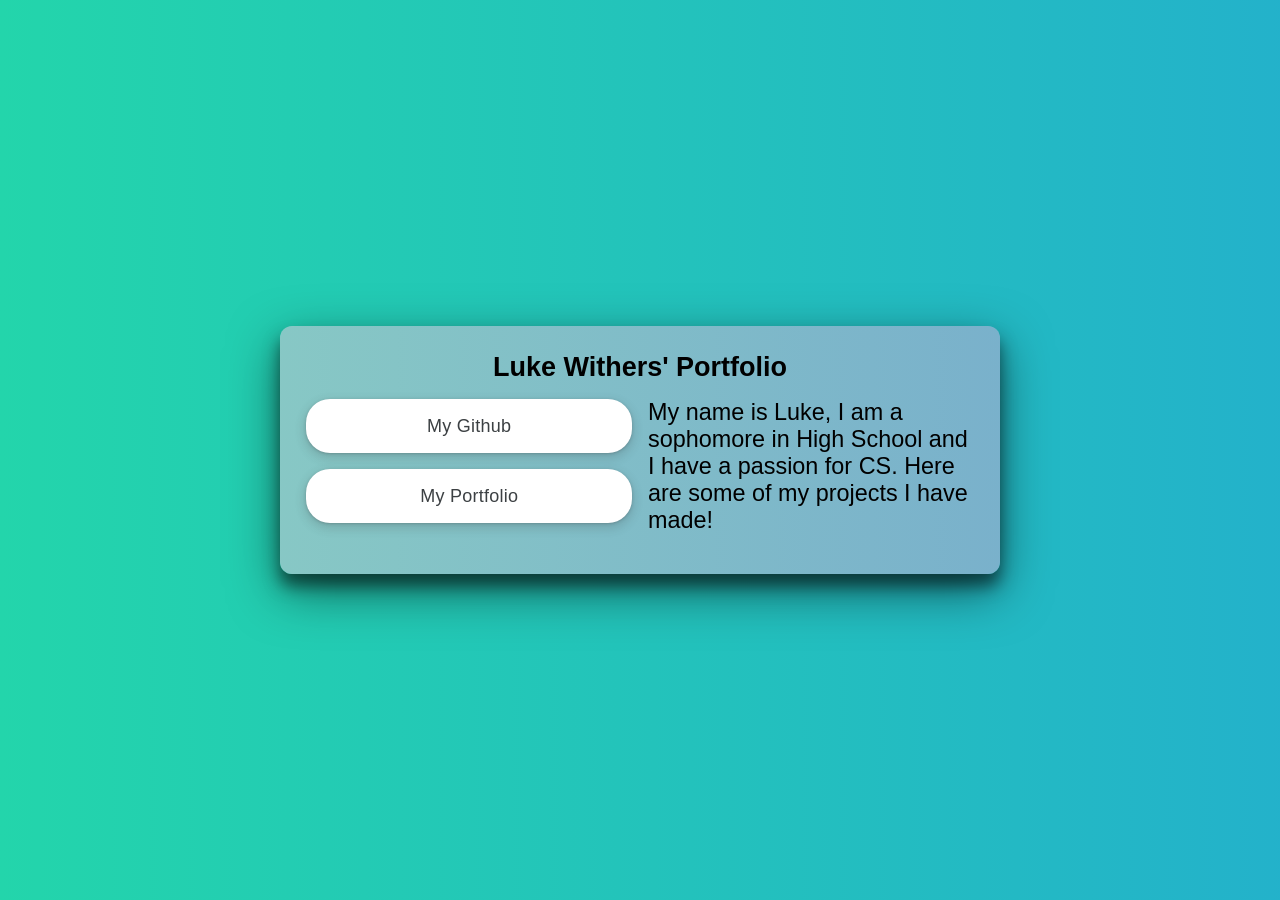
==== index.html @ 7259480e "Rename portfolio.html to index.html" ====
<!DOCTYPE html>
<html>
<head>
    <link rel="stylesheet" href="portfolio.css">
    <meta name="viewport" content="width=device-width, initial-scale=1.0">
</head>

<body>
    <div class="container">
        <section class="one js-scroll">
            <div class="content">
                <h1 id="fronttitle">Luke Withers' Portfolio</h1>
                <p id="fronttext">My name is Luke, I am a sophomore in High School and I have a passion for CS. Here are some of my projects I have made!</p>
                <button id="frontgithub">My Github</button>
                <button id="frontportfolio" class="test">My Portfolio</button>
            </div>
        </section>
        <section class="two js-scroll">
            <div class="content">
                <h1 id="typetesttitle">TypeTest</h1>
                <p id="typetesttext">TypeTest is a website I created as a way to practice and improve typing speed. It was made to be simple yet practical with its UX and stat keeping.</p>
                <button id="typetestgithub">Open Github</button>
                <button id="typetestwebsite">Open As Website</button>
            </div>
        </section>
        <section class="three js-scroll">
            <div class="content">
                <h1 id="wordleytitle">Wordley</h1>
                <p id="wordleytext">Wordley is a word game where your goal is to guess the secret word. It is highly inspired by Wordle, and was just something to challenge myself with.</p>
                <button id="wordleygithub">Open Github</button>
                <button id="wordleywebsite">Open As Website</button>
            </div>
        </section>
        <section class="four js-scroll">
            <div class="content">
                <h1 id="caloriecountertitle">Calorie Counter</h1>
                <p id="caloriecountertext">Calorie Counter was the first website I ever made. It was very basic with no features such as scaling to your screen.</p>
                <button id="caloriecountergithub">Open Github</button>
                <button id="caloriecounterwebsite">Open As Website</button>
            </div>
        </section>
        <section class="five js-scroll">
            <div class="content">
                <h1 id="hwplannertitle">Homework Planner</h1>
                <!-- <p id="hwplannertext">This was the 2nd website I made. I improved a lot in my design and JavaScript skills, however still no scaling to your screen.</p> -->
                <p id="hwplannertext">This was the 2nd website I made. I improved a lot in my design. My crush liked this website. I wish she liked me.</p>
                <button id="hwplannergithub">Open Github</button>
                <button id="hwplannerwebsite">Open As Website</button>
            </div>
        </section>
    </div>
</body>

<script src="https://ajax.googleapis.com/ajax/libs/jquery/3.6.0/jquery.min.js"></script>
<script src="portfolio.js"></script>

</html>
---- portfolio.css ----
* {
    margin: 0;
    padding: 0;
    box-sizing: border-box;
    font-family: sans-serif;
}

section {
    height: 100vh;
    display: flex;
    justify-content: center;
    align-items: center;
    scroll-snap-align: start;
    scroll-snap-stop: always;
}

.container {
    scroll-snap-type: y mandatory;
    overflow-y: scroll;
    overflow: hidden;
    height: 100vh;
    background-color: black;
}

.content {
    width: 80vh;
    display: grid;
    height: fit-content;
    grid-template-columns: 2fr 2fr;
    grid-template-rows: 0.15fr 0.15fr 0.15fr;
    grid-template-areas: 
    "a a"
    "c b"
    "d b";
    grid-gap: 1rem;
    box-shadow: 0 12px 16px 0 rgba(0,0,0,0.5), 0 17px 50px 0 rgba(0,0,0,0.5);
    /* background-color: rgba(200, 200, 200, 0.9); */
    background: linear-gradient(90deg, rgba(146, 199, 199, 0.9) 0%, rgba(131, 176, 204, 0.9) 100%);
    padding: 2%;
    padding-bottom: 4%;
    border-radius: 12px;
}

#fronttitle, #typetesttitle, #wordleytitle, #caloriecountertitle, #hwplannertitle {
    grid-area: a;
}
#fronttext, #typetesttext, #wordleytext, #caloriecountertext, #hwplannertext {
    grid-area: b;
}
#frontgithub, #typetestgithub, #wordleygithub, #caloriecountergithub, #hwplannergithub {
    grid-area: c;
}
#frontportfolio, #typetestwebsite, #wordleywebsite, #caloriecounterwebsite, #hwplannerwebsite {
    grid-area: d;
}

.one {
    /* background: linear-gradient(90deg, rgba(48,191,181,1) 0%, rgba(70,187,226,1) 100%); */
    background: linear-gradient(-90deg, #ee7752, #e73c7e, #23a6d5, #23d5ab);
	background-size: 400% 400%;
	animation: gradient 15s ease-in-out infinite;
	height: 100vh;
}

.two {
    background-color: rgba(40, 40, 40, 1);
    background-image: url("typetestscreenshot3.png");
    background-size: contain;
    background-position: center;
    background-repeat: no-repeat;
}

.three {
    background-color: rgb(100, 100, 100);
    background-image: url("wordleyscreenshot3.png");
    background-size: contain;
    background-position: center;
    background-repeat: no-repeat;
}

.four {
    background-color: rgb(200, 200, 200);
    background-image: url("caloriecounterscreenshot2.png");
    background-size: contain;
    background-position: center;
    background-repeat: no-repeat;
}

.five {
    background-color: rgb(50, 50, 50);
    background-image: url("hwplannerscreenshot.png");
    background-size: contain;
    background-position: center;
    background-repeat: no-repeat;
}

h1 {
    text-align: center;
    font-size: 3vh;
}

p {
    font-size: 2.6vh;
}

button {
    align-items: center;
    appearance: none;
    background-color: #fff;
    border-radius: 24px;
    border-style: none;
    box-shadow: rgba(0, 0, 0, .2) 0 3px 5px -1px,rgba(0, 0, 0, .14) 0 6px 10px 0,rgba(0, 0, 0, .12) 0 1px 18px 0;
    box-sizing: border-box;
    color: #3c4043;
    cursor: pointer;
    display: inline-flex;
    fill: currentcolor;
    font-family: "Google Sans",Roboto,Arial,sans-serif;
    font-size: 2vh;
    font-weight: 500;
    height: 6vh;
    justify-content: center;
    letter-spacing: .25px;
    line-height: normal;
    max-width: 100%;
    overflow: visible;
    padding: 2px 24px;
    position: relative;
    text-align: center;
    text-transform: none;
    transition: box-shadow 280ms cubic-bezier(.4, 0, .2, 1),opacity 15ms linear 30ms,transform 270ms cubic-bezier(0, 0, .2, 1) 0ms;
    user-select: none;
    -webkit-user-select: none;
    touch-action: manipulation;
    width: auto;
    will-change: transform,opacity;
    z-index: 0;
}

button:hover {
  background: #F6F9FE;
  color: #174ea6;
}

button:active {
  box-shadow: 0 4px 4px 0 rgb(60 64 67 / 30%), 0 8px 12px 6px rgb(60 64 67 / 15%);
  outline: none;
}

button:focus {
  outline: none;
  border: 2px solid #4285f4;
}

button:not(:disabled) {
  box-shadow: rgba(60, 64, 67, .3) 0 1px 3px 0, rgba(60, 64, 67, .15) 0 4px 8px 3px;
}

button:not(:disabled):hover {
  box-shadow: rgba(60, 64, 67, .3) 0 2px 3px 0, rgba(60, 64, 67, .15) 0 6px 10px 4px;
}

button:not(:disabled):focus {
  box-shadow: rgba(60, 64, 67, .3) 0 1px 3px 0, rgba(60, 64, 67, .15) 0 4px 8px 3px;
}

button:not(:disabled):active {
  box-shadow: rgba(60, 64, 67, .3) 0 4px 4px 0, rgba(60, 64, 67, .15) 0 8px 12px 6px;
}

button:disabled {
  box-shadow: rgba(60, 64, 67, .3) 0 1px 3px 0, rgba(60, 64, 67, .15) 0 4px 8px 3px;
}

.js-scroll {
    opacity: 0;
    /* transition: opacity 0.4s ease-in-out; */
    /* border: 2px solid blue; */
}

.js-scroll.scrolled {
    opacity: 1;
}

@keyframes gradient {
	0% {
		background-position: 0% 50%;
	}
	50% {
		background-position: 100% 50%;
	}
	100% {
		background-position: 0% 50%;
	}
}


@media only screen and (max-width: 480px) {
    .content {
        width: 90vw;
    }

    h1 {
        font-size: 3.5vw;
    }
    
    p {
        font-size: 3vw;
    }

    button {
        font-size: 3vw;
    }
}
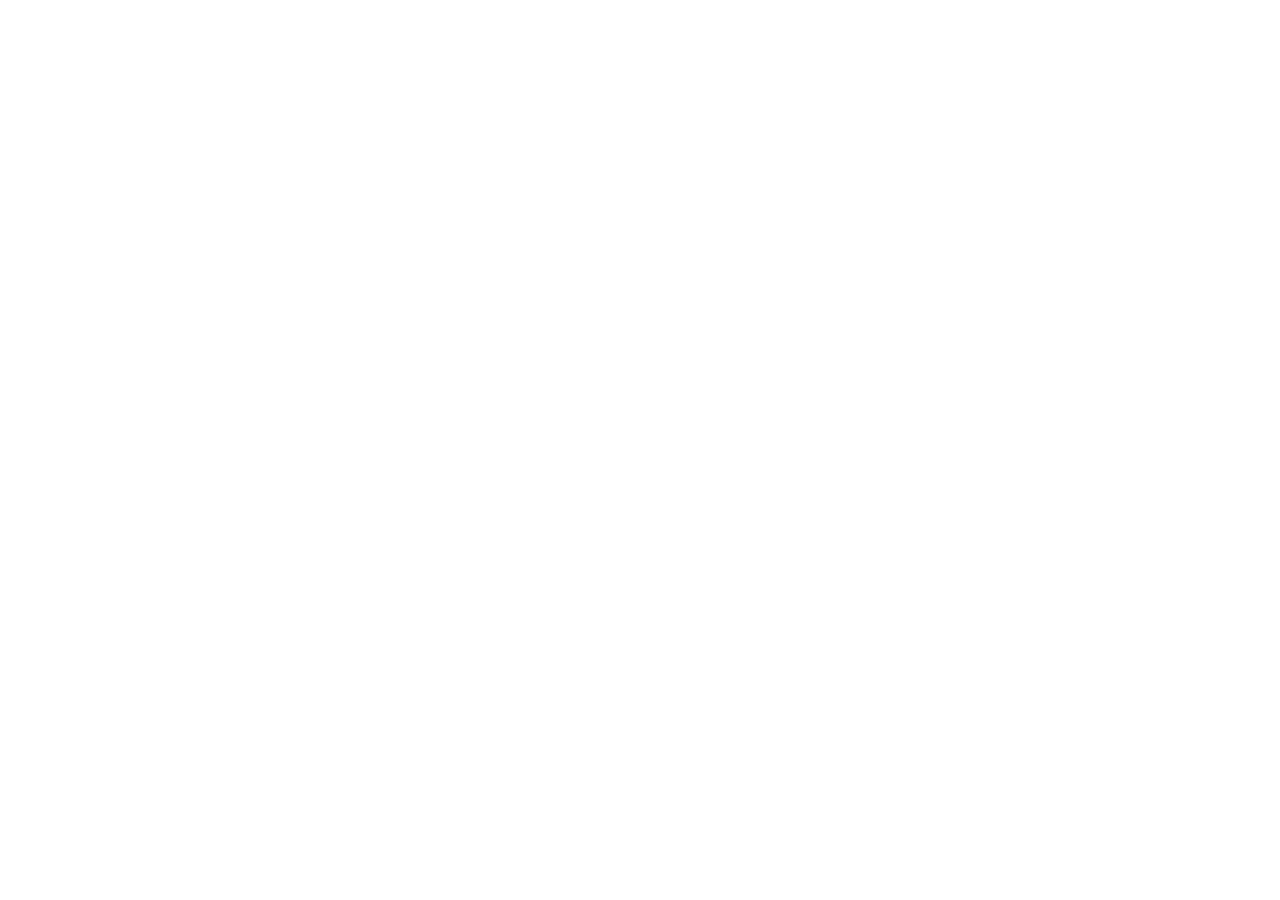
==== commit 6cf24bdc: "Updates" ====
--- a/index.html
+++ b/index.html
@@ -1,57 +1 @@
-<!DOCTYPE html>
-<html>
-<head>
-    <link rel="stylesheet" href="portfolio.css">
-    <meta name="viewport" content="width=device-width, initial-scale=1.0">
-</head>
-
-<body>
-    <div class="container">
-        <section class="one js-scroll">
-            <div class="content">
-                <h1 id="fronttitle">Luke Withers' Portfolio</h1>
-                <p id="fronttext">My name is Luke, I am a sophomore in High School and I have a passion for CS. Here are some of my projects I have made!</p>
-                <button id="frontgithub">My Github</button>
-                <button id="frontportfolio" class="test">My Portfolio</button>
-            </div>
-        </section>
-        <section class="two js-scroll">
-            <div class="content">
-                <h1 id="typetesttitle">TypeTest</h1>
-                <p id="typetesttext">TypeTest is a website I created as a way to practice and improve typing speed. It was made to be simple yet practical with its UX and stat keeping.</p>
-                <button id="typetestgithub">Open Github</button>
-                <button id="typetestwebsite">Open As Website</button>
-            </div>
-        </section>
-        <section class="three js-scroll">
-            <div class="content">
-                <h1 id="wordleytitle">Wordley</h1>
-                <p id="wordleytext">Wordley is a word game where your goal is to guess the secret word. It is highly inspired by Wordle, and was just something to challenge myself with.</p>
-                <button id="wordleygithub">Open Github</button>
-                <button id="wordleywebsite">Open As Website</button>
-            </div>
-        </section>
-        <section class="four js-scroll">
-            <div class="content">
-                <h1 id="caloriecountertitle">Calorie Counter</h1>
-                <p id="caloriecountertext">Calorie Counter was the first website I ever made. It was very basic with no features such as scaling to your screen.</p>
-                <button id="caloriecountergithub">Open Github</button>
-                <button id="caloriecounterwebsite">Open As Website</button>
-            </div>
-        </section>
-        <section class="five js-scroll">
-            <div class="content">
-                <h1 id="hwplannertitle">Homework Planner</h1>
-                <!-- <p id="hwplannertext">This was the 2nd website I made. I improved a lot in my design and JavaScript skills, however still no scaling to your screen.</p> -->
-                <p id="hwplannertext">This was the 2nd website I made. I improved a lot in my design. My crush liked this website. I wish she liked me.</p>
-                <button id="hwplannergithub">Open Github</button>
-                <button id="hwplannerwebsite">Open As Website</button>
-            </div>
-        </section>
-    </div>
-</body>
-
-<script src="https://ajax.googleapis.com/ajax/libs/jquery/3.6.0/jquery.min.js"></script>
-<script src="portfolio.js"></script>
-
-</html>
+<!doctype html><html lang="en"><head><meta charset="utf-8"/><link rel="icon" href="/Portfolio/favicon.ico"/><meta name="viewport" content="width=device-width,initial-scale=1"/><meta name="theme-color" content="#000000"/><meta name="description" content="Web site created using create-react-app"/><link rel="apple-touch-icon" href="/Portfolio/logo192.png"/><link rel="manifest" href="/Portfolio/manifest.json"/><title>React App</title><script defer="defer" src="/Portfolio/static/js/main.bff424c6.js"></script><link href="/Portfolio/static/css/main.1040e8f7.css" rel="stylesheet"></head><body><noscript>You need to enable JavaScript to run this app.</noscript><div id="root"></div></body></html>
